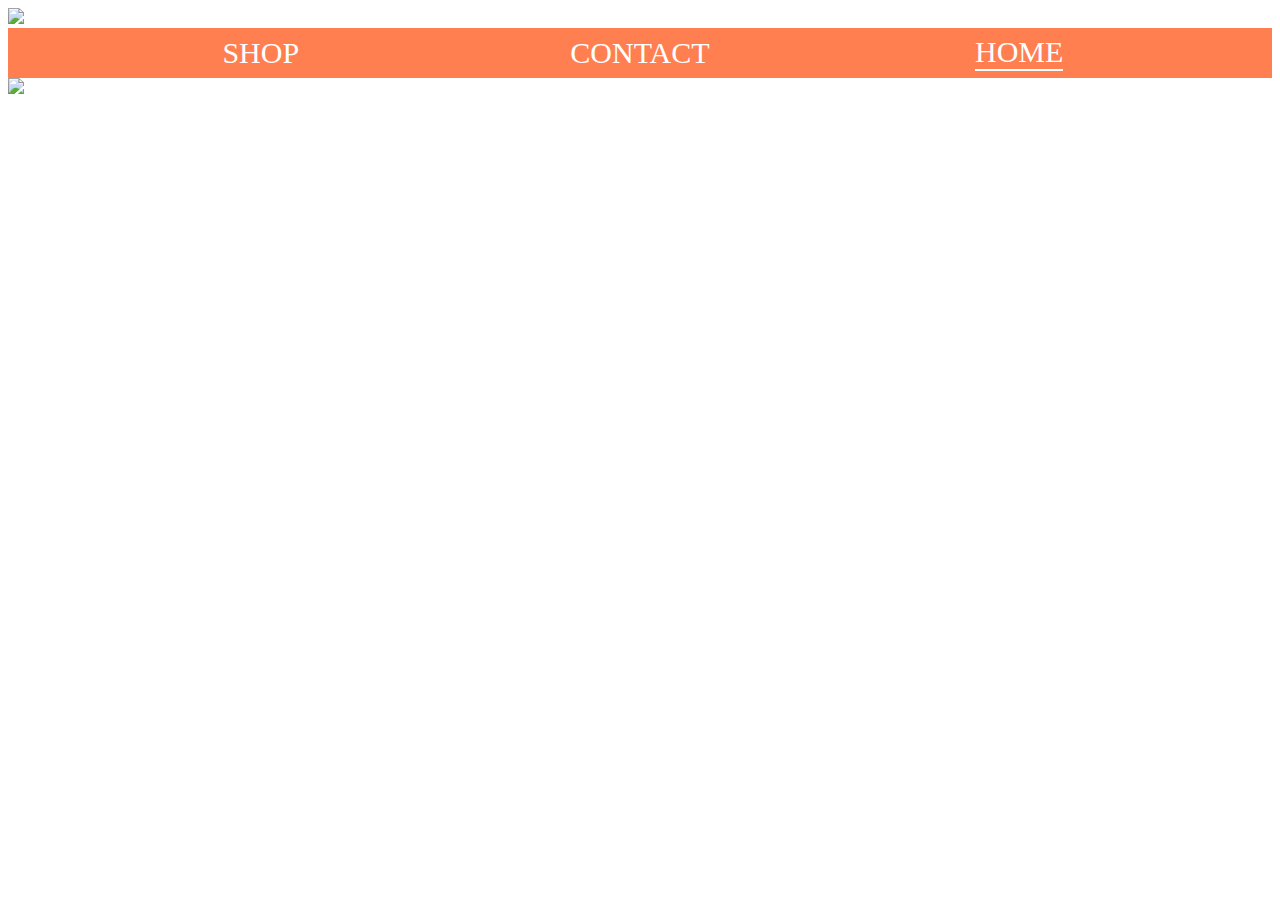
==== index.html @ e18de645 "reset" ====
<!doctype html>


<head>
    <title>RIVAL OF ICE</title>
    <link rel='stylesheet' href="styles.css">
    <meta charset="utf-8">
</head>

<body>

    <div class="LINKS">

        <nav>
            <a class="shop" href="shop.html">SHOP</a>
            <a class="contact" href="contact.html">CONTACT</a>
            <a class="home base" href="index.html">HOME</a>


        </nav>

    </div>

<div class="image">
    <section>
    <img src="images/logo.png">
    
    </section>
    
    
    
    </div>

<div class="productBox">
    <img src="images/bottle.png">
    <h1></h1>
    <p>
    
    
    </p>
    </div>






</body>
---- styles.css ----
@font-face{
    font-family: Raider;
    src: url(fonts/raidercrusader.ttf)
    
}







html{
   background-image: url(images/background.png);
    background-repeat: no-repeat;
    background-size: cover;
}

nav {
    margin-top: 20px;
    background-color: coral;
    display: grid;
    grid-template-columns: 5% 30% 30% 30% 5%;
   height: 50px;
     
}

nav a {
    text-decoration: none;
    display: grid;
    grid-template-columns: 5% 30% 30% 30% 5%;
    align-self: center;
    font-family: Raider;
    color: white;
    font-size: 30px;
    grid-column: 2/4;
    
}

.home {
    grid-column: 4/4;
    justify-self: center;
    


}

.home:hover{
     color: blue;
    
}




.shop {
    justify-self: center;
    grid-column: 2/2;
}

.shop:hover {
    color: blue; 
    
}




.contact {
    justify-self: center;
    grid-column: 3/3;
}


.contact:hover{
    color: blue;
    
    
}








.base{
    border-bottom: 2px solid white;
    
}

.base:hover {
    border-bottom: 2px solid blue;
}



body{
    display: grid;
    grid-template-rows: auto;
    grid-template-columns: auto;
    
    
}
.image{
    grid-row: 1/1;
    justify-self: left;
    grid-column: 1/1;
    position: absolute;
    
    
    
}
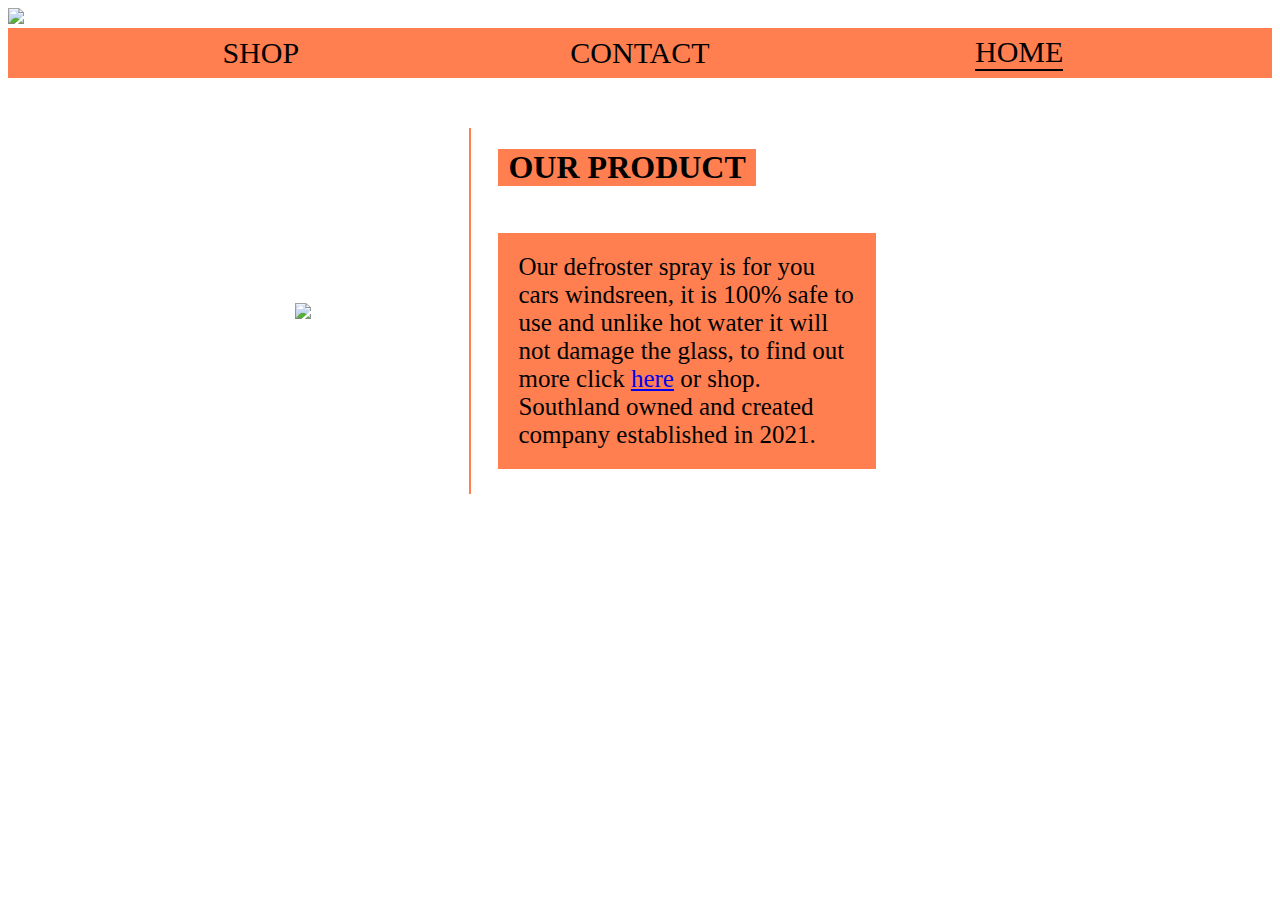
==== commit f0322b34: "Add files via upload" ====
--- a/index.html
+++ b/index.html
@@ -10,34 +10,30 @@
 <body>
 
     <div class="LINKS">
-
         <nav>
             <a class="shop" href="shop.html">SHOP</a>
             <a class="contact" href="contact.html">CONTACT</a>
             <a class="home base" href="index.html">HOME</a>
+        </nav>
+    </div>
 
+    <div class="image">
 
-        </nav>
+        <img src="images/logo.png">
 
     </div>
 
-<div class="image">
-    <section>
-    <img src="images/logo.png">
-    
-    </section>
-    
-    
-    
-    </div>
+    <div class="productBox">
 
-<div class="productBox">
-    <img src="images/bottle.png">
-    <h1></h1>
-    <p>
-    
-    
-    </p>
+        <img src="images/bottle.png">
+        <div class="line"></div>
+        <h1>OUR PRODUCT</h1>
+        <p>
+            Our defroster spray is for you cars windsreen, it is 100% safe to use and unlike hot water it will not damage the glass, to find out more click <a href="shop.html">here</a> or shop.
+
+            Southland owned and created company established in 2021.
+
+        </p>
     </div>
 
 
--- a/styles.css
+++ b/styles.css
@@ -1,17 +1,10 @@
-@font-face{
+@font-face {
     font-family: Raider;
     src: url(fonts/raidercrusader.ttf)
-    
 }
 
-
-
-
-
-
-
-html{
-   background-image: url(images/background.png);
+html {
+    background-image: url(images/background.png);
     background-repeat: no-repeat;
     background-size: cover;
 }
@@ -21,8 +14,8 @@
     background-color: coral;
     display: grid;
     grid-template-columns: 5% 30% 30% 30% 5%;
-   height: 50px;
-     
+    height: 50px;
+
 }
 
 nav a {
@@ -31,27 +24,22 @@
     grid-template-columns: 5% 30% 30% 30% 5%;
     align-self: center;
     font-family: Raider;
-    color: white;
+    color: black;
     font-size: 30px;
     grid-column: 2/4;
-    
+
 }
 
 .home {
     grid-column: 4/4;
     justify-self: center;
-    
-
 
 }
 
-.home:hover{
-     color: blue;
-    
+.home:hover {
+    color: blue;
+
 }
-
-
-
 
 .shop {
     justify-self: center;
@@ -59,70 +47,103 @@
 }
 
 .shop:hover {
-    color: blue; 
-    
+    color: blue;
+
 }
-
-
-
 
 .contact {
     justify-self: center;
     grid-column: 3/3;
 }
 
+.contact:hover {
+    color: blue;
 
-.contact:hover{
-    color: blue;
-    
-    
+
 }
 
+.base {
+    border-bottom: 2px solid black;
 
-
-
-
-
-
-
-.base{
-    border-bottom: 2px solid white;
-    
 }
 
 .base:hover {
     border-bottom: 2px solid blue;
 }
 
-
-
-body{
+body {
     display: grid;
     grid-template-rows: auto;
     grid-template-columns: auto;
-    
-    
 }
-.image{
+
+.image {
     grid-row: 1/1;
     justify-self: left;
     grid-column: 1/1;
     position: absolute;
-    
-    
-    
+    width: 25vh;
+    height: 24vh;
 }
 
+.productBox {
+    display: grid;
+    grid-template-columns: 1fr 2fr;
+    grid-template-rows: auto auto;
+    width: 80%;
+    margin: 50px auto;
+}
 
+.line {
+    grid-column: 1/2;
+    grid-row: 1/3;
+    border-right: 2px solid coral;
+}
 
+.productBox p {
+    font-family: Raider;
+    grid-column: 2/3;
+    justify-self: start;
+    align-self: center;
+    grid-row: 2/3;
+    width: 50%;
+    background-color: coral;
+    margin-left: 3vh;
+    padding: 20px;
+    font-size: 25px;
+    color: black;
+}
 
+.productBox img {
+    grid-row: 1/3;
+    grid-column: 1/2;
+    justify-self: center;
+    align-self: center;
+}
 
+.productBox h1 {
+    grid-column: 2/3;
+    grid-row: 1/2;
+    justify-self: start;
+    align-self: end;
+    background-color: coral;
+    font-family: Raider;
+    margin-left: 3vh;
+    padding: 0px 10px;
+     color: black;
+}
 
+.ContactPage{
+    display: grid;
+    grid-template-columns: 1fr 2fr;
+    grid-template-rows: auto auto;
+    width: 80%;
+    margin: 50px auto;
+}
+.ContactPage p{
+    grid-column: 2/3;
+    font-family: Raider;
+    font-size: 30px;
+    background-color: coral;
 
-
-
-
-
-
-
-
+}
